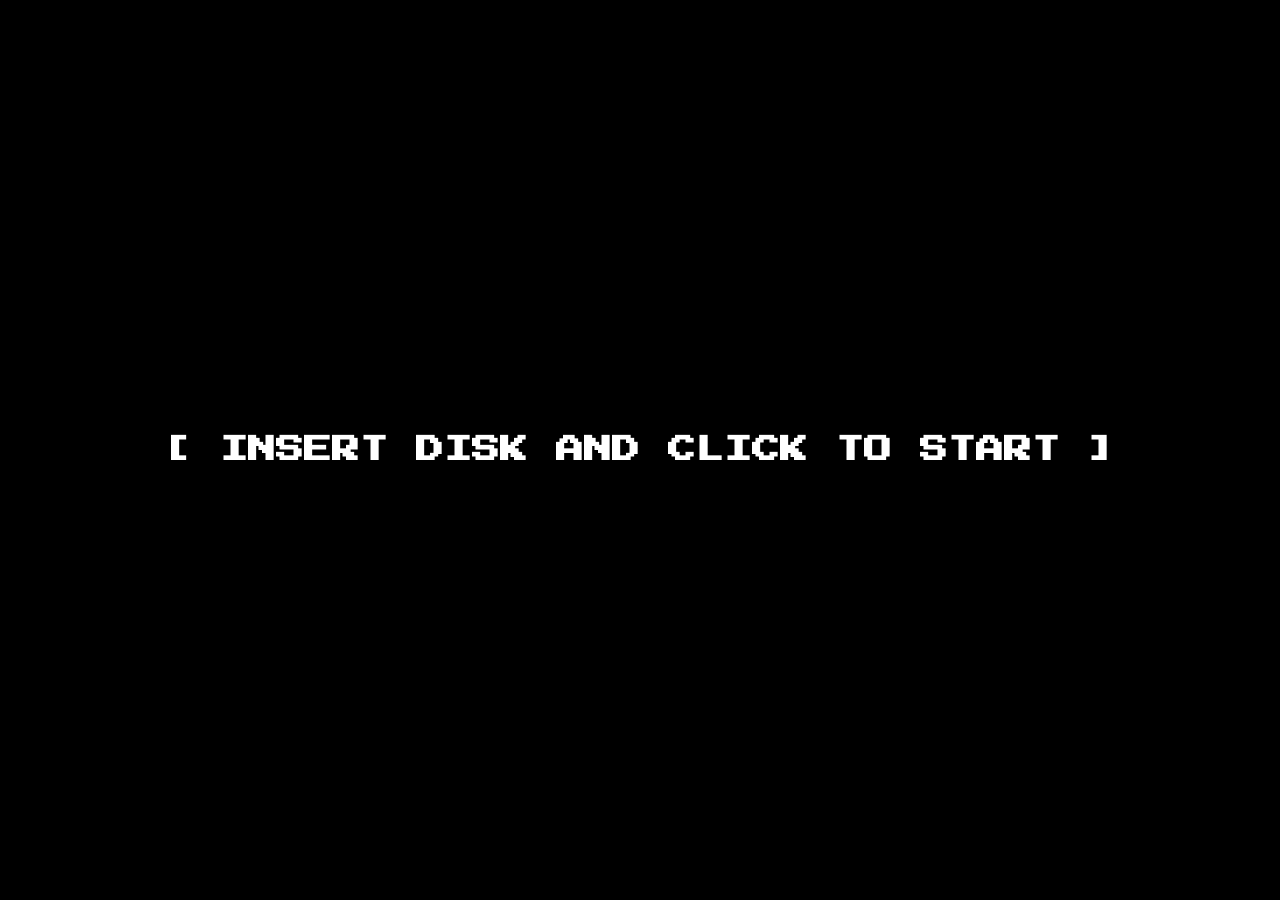
==== index.html @ bfd0d4be "release on github webpage" ====
<!DOCTYPE html>
<html lang="de">
<head>
    <meta charset="UTF-8">
    <meta name="viewport" content="width=device-width, initial-scale=1.0">
    <title>Retro Scene Music-Disk</title>
    <link rel="stylesheet" href="style.css">
    <!-- Retro Fonts laden -->
    <link href="https://fonts.googleapis.com/css2?family=Press+Start+2P&family=VT323&display=swap" rel="stylesheet">
</head>
<body class="theme-c64"> <!-- Start-Theme ist C64 -->

    <!-- Boot Screen: Notwendig für Web Audio API Start -->
    <div id="boot-screen">
        <h1 class="blink">[ INSERT DISK AND CLICK TO START ]</h1>
    </div>

    <!-- Haupt-Demo-Interface (anfangs versteckt) -->
    <div id="demo-container" class="hidden">
        
        <!-- ZONE 1: Das Spektakel (40% Höhe) -->
        <div id="visual-zone">
            <canvas id="demo-canvas"></canvas>
            <div class="scanlines"></div> <!-- CRT Monitor Effekt -->
        </div>

        <!-- ZONE 2 & 3: Player und Museum (50% Höhe) -->
        <div id="ui-zone">
            
            <!-- Linke Spalte: Player & Tracklist -->
            <div id="player-panel">
                <div class="system-tabs">
                    <button class="tab-btn active" onclick="setTheme('theme-c64')">C64</button>
                    <button class="tab-btn" onclick="setTheme('theme-amiga')">AMIGA</button>
                    <button class="tab-btn" onclick="setTheme('theme-atari')">ATARI ST</button>
                </div>
                
                <ul id="tracklist">

                    <!-- Die anderen Tracks werden später dynamisch per JS geladen -->
                </ul>
                
                <div class="controls">
                    <button id="btn-prev">⏮</button>
                    <button id="btn-play">▶ / ⏸</button>
                    <button id="btn-next">⏭</button>
                </div>
                <!-- NEU: Lautstärkeregler -->
                <div class="volume-control">
                    <label>VOL</label>
                    <input type="range" id="volume-slider" min="0" max="1" step="0.01" value="0.5">
                </div>
            </div>

            <!-- Rechte Spalte: Museum / Info -->
            <div id="museum-panel">
                <div class="museum-header">
                    <h2>>>> INFO: MOS Technology SID 6581</h2>
                </div>
                <div class="museum-content" id="info-text">
                    <p>Der Sound Interface Device (SID) wurde von Bob Yannes entwickelt. Er ist kein simpler "Piepser", sondern ein vollwertiger, subtraktiver Synthesizer auf einem Chip.</p>
                    <p><strong>Aktueller Composer: Rob Hubbard</strong><br>
                    Der Brite Rob Hubbard gilt als der Vater der C64-Musik. Er meisterte die Pulsweitenmodulation (PWM) und kreierte "wabernde", extrem fette Basslines.</p>
                    <p class="blinking-cursor">_</p>
                </div>
            </div>

        </div>

        <!-- ZONE 4: Der Sinus-Scroller (10% Höhe) -->
        <div id="scroller-zone">
            <canvas id="scroller-canvas"></canvas>
        </div>

    </div>

    <script src="app.js"></script>
</body>
</html>
---- style.css ----
/* Globale Variablen für dynamisches Theming */
:root {
    /* Standard: C64 Theme */
    --bg-color: #352879;      /* C64 Dunkelblau */
    --fg-color: #6c5eb5;      /* C64 Hellblau */
    --text-color: #6c5eb5;
    --highlight-color: #ffffff;
    --font-main: 'Press Start 2P', monospace;
    --font-size-base: 10px;
}

body.theme-amiga {
    --bg-color: #000000;      /* Workbench Rand */
    --fg-color: #0055aa;      /* Amiga Blau */
    --text-color: #ffffff;
    --highlight-color: #ff8800; /* Amiga Orange */
    --font-main: 'VT323', monospace;
    --font-size-base: 18px;
}

body.theme-atari {
    --bg-color: #000000;      /* Atari ST Monochrom */
    --fg-color: #222222;
    --text-color: #55ff55;    /* Atari Grün */
    --highlight-color: #ffffff;
    --font-main: 'VT323', monospace;
    --font-size-base: 20px;
}

/* Reset & Basis-Setup */
* {
    box-sizing: border-box;
    margin: 0;
    padding: 0;
}

body, html {
    width: 100%;
    height: 100%;
    background-color: var(--bg-color);
    color: var(--text-color);
    font-family: var(--font-main);
    overflow: hidden; /* Keine Scrollbalken erlaubt in einer Demo! */
    transition: background-color 0.5s, color 0.5s;
}

/* --- BOOT SCREEN --- */
#boot-screen {
    display: flex;
    justify-content: center;
    align-items: center;
    height: 100vh;
    background-color: #000;
    color: #fff;
    cursor: pointer;
    font-size: 14px;
}

.blink {
    animation: blinker 1s linear infinite;
}
@keyframes blinker {
    50% { opacity: 0; }
}

.hidden {
    display: none !important;
}

/* --- HAUPT LAYOUT --- */
#demo-container {
    display: flex;
    flex-direction: column;
    height: 100vh;
}

/* 1. VISUAL ZONE (Canvas) */
#visual-zone {
    height: 40vh;
    position: relative;
    background-color: #000;
    border-bottom: 4px solid var(--text-color);
}
#demo-canvas {
    width: 100%;
    height: 100%;
    display: block;
}

/* Scanlines für Retro CRT Feeling */
.scanlines {
    position: absolute;
    top: 0; left: 0; right: 0; bottom: 0;
    background: linear-gradient(rgba(18, 16, 16, 0) 50%, rgba(0, 0, 0, 0.25) 50%), linear-gradient(90deg, rgba(255, 0, 0, 0.06), rgba(0, 255, 0, 0.02), rgba(0, 0, 255, 0.06));
    background-size: 100% 4px, 3px 100%;
    pointer-events: none;
}

/* 2. UI ZONE (Player + Museum) */
#ui-zone {
    height: 50vh;
    display: flex;
    background-color: var(--bg-color);
    padding: 20px;
    gap: 20px;
}

/* Linke Spalte: Player */
#player-panel {
    flex: 0 0 35%;
    display: flex;
    color: var(--bg-color); /* Schrift dunkelblau auf hellblauem Grund */
    flex-direction: column;
    border: 2px solid var(--text-color);
    background-color: var(--fg-color);
    padding: 10px;
}

.system-tabs {
    display: flex;
    justify-content: space-between;
    margin-bottom: 15px;
}

.tab-btn {
    background: var(--bg-color);
    color: var(--text-color);
    border: 2px solid var(--text-color);
    padding: 5px 10px;
    font-family: var(--font-main);
    font-size: var(--font-size-base);
    cursor: pointer;
}

.tab-btn.active, .tab-btn:hover {
    background: var(--text-color);
    color: var(--bg-color);
}

#tracklist {
    list-style: none;
    flex-grow: 1;
    overflow-y: auto;
    font-size: var(--font-size-base);
    line-height: 1.8;
}

#tracklist li {
    cursor: pointer;
    padding: 2px 5px;
    color: var(--bg-color); 
}

#tracklist li:hover {
    background: var(--bg-color); /* Bei Hover: Hintergrund dunkel... */
    color: var(--fg-color);      /* ...und Schrift hell */
}

.active-track {
    background: var(--highlight-color);
    color: var(--bg-color) !important;
    animation: blinker 2s infinite;
}

.controls {
    display: flex;
    justify-content: center;
    gap: 15px;
    margin-top: 10px;
}

.controls button {
    background: none;
    border: 2px solid var(--text-color);
    font-size: 20px;
    cursor: pointer;
    padding: 5px 10px;
    color: var(--bg-color);
    border-color: var(--bg-color);
}

/* --- VOLUME SLIDER --- */
.volume-control {
    display: flex;
    align-items: center;
    gap: 10px;
    margin-top: 15px;
    color: var(--bg-color);
    font-size: calc(var(--font-size-base) * 0.8);
}

.volume-control input[type="range"] {
    flex-grow: 1;
    -webkit-appearance: none;
    background: var(--bg-color);
    height: 4px;
    outline: none;
}

.volume-control input[type="range"]::-webkit-slider-thumb {
    -webkit-appearance: none;
    width: 15px;
    height: 15px;
    background: var(--bg-color);
    border: 2px solid var(--text-color);
    cursor: pointer;
}

/* Rechte Spalte: Museum */
#museum-panel {
    flex: 1;
    border: 2px solid var(--text-color);
    background-color: var(--bg-color);
    padding: 15px;
    display: flex;
    flex-direction: column;
}

.museum-header h2 {
    font-size: calc(var(--font-size-base) * 1.2);
    margin-bottom: 15px;
    border-bottom: 2px dashed var(--text-color);
    padding-bottom: 5px;
    color: var(--highlight-color);
}

.museum-content {
    font-size: var(--font-size-base);
    line-height: 1.5;
    overflow-y: auto;
}

.museum-content p {
    margin-bottom: 15px;
}

.blinking-cursor {
    display: inline-block;
    width: 10px;
    background-color: var(--text-color);
    animation: blinker 1s step-end infinite;
}

/* 3. SCROLLER ZONE */
#scroller-zone {
    height: 10vh;
    background-color: #000;
    border-top: 4px solid var(--text-color);
}
#scroller-canvas {
    width: 100%;
    height: 100%;
    display: block;
}
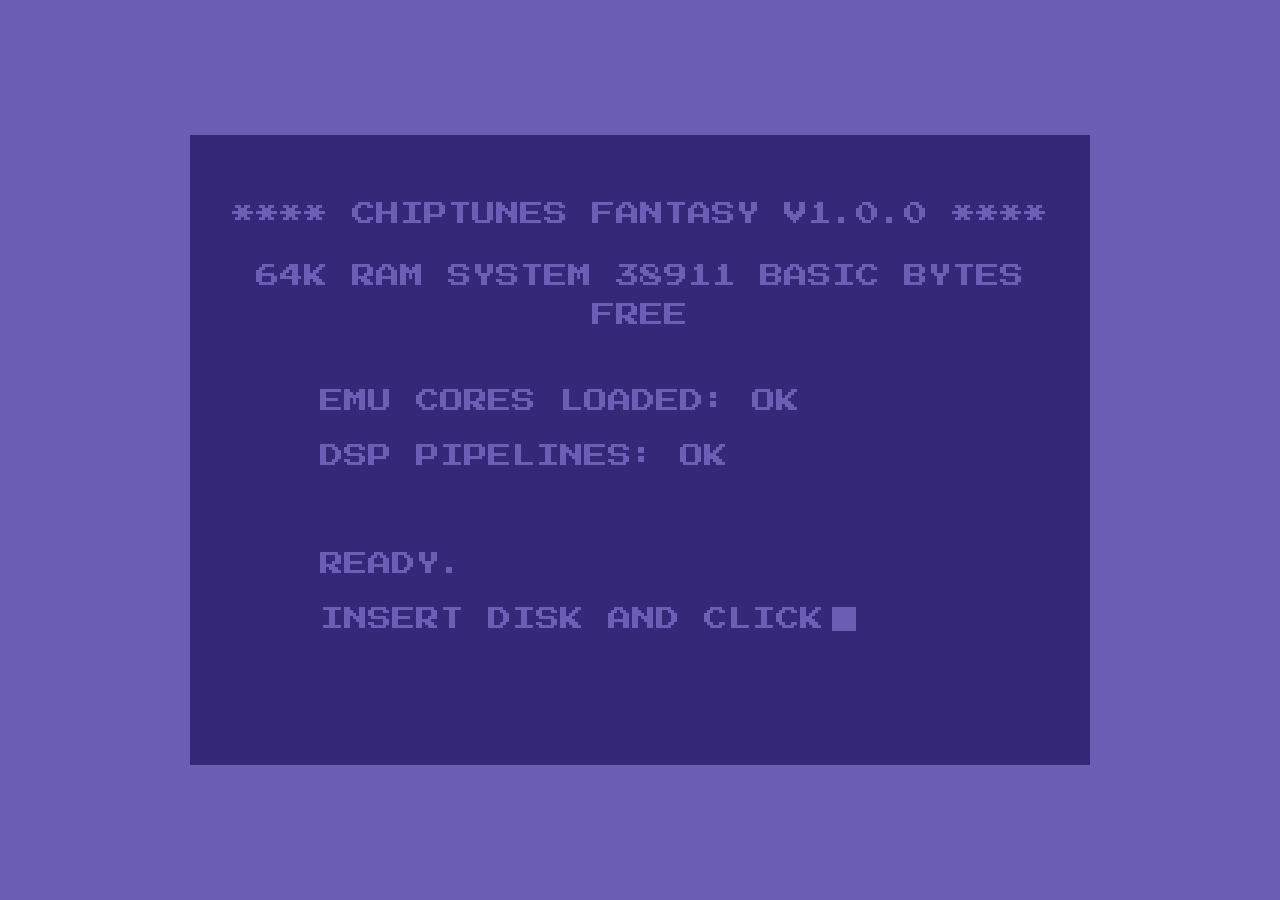
==== commit 5d66e7c3: "release(v1.0.0)" ====
--- a/index.html
+++ b/index.html
@@ -3,54 +3,135 @@
 <head>
     <meta charset="UTF-8">
     <meta name="viewport" content="width=device-width, initial-scale=1.0">
-    <title>Retro Scene Music-Disk</title>
-    <link rel="stylesheet" href="style.css">
+    <title>Chiptunes Fantasy</title>
+    <link rel="stylesheet" href="css/style.css">
+    
+    <!-- Inline-Daten-Icon, das dem Browser sagt: "Suche nicht nach einer favicon.ico!" -->
+    <link rel="icon" href="data:image/svg+xml;utf8,<svg xmlns='http://www.w3.org/2000/svg' viewBox='0 0 100 100'><text y='0.9em' font-size='90'>🎵</text></svg>">
+    
+    <!-- PWA & iOS Standalone Support -->
+    <link rel="manifest" href="manifest.json">
+    <meta name="apple-mobile-web-app-capable" content="yes">
+    <meta name="apple-mobile-web-app-status-bar-style" content="black-translucent">
+    <meta name="apple-mobile-web-app-title" content="Chiptunes">
+    
+    <!-- Hochauflösendes, inline-codiertes Vektor-Homescreen-Icon für Apple-Geräte -->
+    <link rel="apple-touch-icon" href="data:image/svg+xml;utf8,<svg xmlns='http://www.w3.org/2000/svg' width='180' height='180' viewBox='0 0 180 180'><rect width='180' height='180' fill='%23352879'/><text x='50%25' y='55%25' dominant-baseline='middle' text-anchor='middle' fill='%23ffffff' font-family='monospace' font-size='80' font-weight='bold'>[⛶]</text></svg>">
+
     <!-- Retro Fonts laden -->
     <link href="https://fonts.googleapis.com/css2?family=Press+Start+2P&family=VT323&display=swap" rel="stylesheet">
 </head>
-<body class="theme-c64"> <!-- Start-Theme ist C64 -->
+<body class="theme-c64"> 
 
-    <!-- Boot Screen: Notwendig für Web Audio API Start -->
     <div id="boot-screen">
-        <h1 class="blink">[ INSERT DISK AND CLICK TO START ]</h1>
+        <div class="boot-box">
+            <p class="boot-header">**** CHIPTUNES FANTASY V1.0.0 ****</p>
+            <p class="boot-subheader">64K RAM SYSTEM  38911 BASIC BYTES FREE</p>
+            <div class="boot-logs">
+                <p>EMU CORES LOADED: OK</p>
+                <p>DSP PIPELINES: OK</p>
+                <br>
+                <p>READY.</p>
+                <p>INSERT DISK AND CLICK<span class="boot-cursor"></span></p>
+            </div>
+        </div>
     </div>
 
-    <!-- Haupt-Demo-Interface (anfangs versteckt) -->
     <div id="demo-container" class="hidden">
-        
+
         <!-- ZONE 1: Das Spektakel (40% Höhe) -->
         <div id="visual-zone">
+
             <canvas id="demo-canvas"></canvas>
+                        
+            <!-- Das animierte Chiptunes Fantasy Logo -->
+            <div id="brand-logo">
+                <div class="brand-main">CHIPTUNES</div>
+                <div class="brand-sub">FANTASY</div>
+            </div>
+
+            <!-- Das nerdige Hardware-HUD -->
+            <div id="chip-hud" class="collapsed">
+                <div class="hud-header">
+                    <span id="hud-title">DSP REGISTERS</span>
+                    <div>
+                        <button id="btn-hud-info" class="hidden" title="Toggle Cheat Sheet">[?]</button>
+                        <button id="btn-hud-toggle" title="Toggle HUD">[+]</button>
+                    </div>
+                </div>
+                
+                <div id="hud-body" class="hidden">
+                    <div id="hud-matrix"></div>
+                    <div id="hud-legend" class="hidden"></div>
+                </div>
+            </div>
+
+            <!-- PURE AUDIO OVERLAY -->
+            <div id="eco-overlay" class="hidden">
+                <div class="eco-box">
+                    <h2 class="blink">[ PURE AUDIO MODE ]</h2>
+                    <p>Visual processing suspended to conserve power.</p>
+                    <p>DSP Cores running at maximum priority.</p>
+                    <!-- BUGFIX: Tag am Ende korrekt auf </p> geändert -->
+                    <p style="color: var(--text-color); margin-top: 15px; font-weight: bold;">>>> SCREEN SLEEP DISABLED <<<</p>
+                    <button id="btn-eco-off">WAKE UP</button>
+                </div>
+            </div>
+            <!-- NEU: Der Fullscreen-Button Overlay -->
+            <button id="btn-fullscreen" title="Toggle Fullscreen">[ ⛶ ]</button>
+            
             <div class="scanlines"></div> <!-- CRT Monitor Effekt -->
         </div>
+        
+        <!-- DIE STICKY PLAYBACK BAR -->
+        <div id="playback-bar">
+        <div class="controls">
+                <!-- Klassische Tracker ASCII-Buttons -->
+                <button id="btn-prev">|&lt;</button>
+                <button id="btn-play">&gt; / ||</button>
+                <button id="btn-next">&gt;|</button>
+                <button id="btn-eco" title="Pure Audio Mode">ECO</button>
+            </div>
+            
+            <div class="timeline-control">
+                <!-- NEU: Das retro-designte Subsong-Display -->
+                <span id="subsong-display" class="hidden"></span>
+                <span id="time-current">00:00</span>
+                <input type="range" id="progress-slider" min="0" max="100" value="0" disabled>
+                <span id="time-total">00:00</span>
+            </div>
 
-        <!-- ZONE 2 & 3: Player und Museum (50% Höhe) -->
+            <div class="volume-control">
+                <label>VOL</label>
+                <input type="range" id="volume-slider" min="0" max="1" step="0.01" value="0.5">
+            </div>
+        </div>
+
+        <!-- ZONE 2 & 3: Player und Museum -->
         <div id="ui-zone">
             
             <!-- Linke Spalte: Player & Tracklist -->
             <div id="player-panel">
                 <div class="system-tabs">
-                    <button class="tab-btn active" onclick="setTheme('theme-c64')">C64</button>
-                    <button class="tab-btn" onclick="setTheme('theme-amiga')">AMIGA</button>
-                    <button class="tab-btn" onclick="setTheme('theme-atari')">ATARI ST</button>
+                    <button class="tab-btn active" data-theme="theme-c64">C64</button>
+                    <button class="tab-btn" data-theme="theme-amiga">AMIGA</button>
+                    <button class="tab-btn" data-theme="theme-atari">ATARI ST</button>
                 </div>
                 
-                <ul id="tracklist">
-
-                    <!-- Die anderen Tracks werden später dynamisch per JS geladen -->
-                </ul>
+                <div class="core-control">
+                    <label>CORE:</label>
+                    <select id="core-selector"></select>
+                </div>
                 
-                <div class="controls">
-                    <button id="btn-prev">⏮</button>
-                    <button id="btn-play">▶ / ⏸</button>
-                    <button id="btn-next">⏭</button>
+                <!-- Auf 55°C Standard-Betriebstemperatur initialisiert -->
+                <div class="core-control hidden" id="temp-control-container" style="margin-top: -15px; margin-bottom: 25px; font-size: calc(var(--font-size-base) * 0.8);">
+                    <label>TEMP:</label>
+                    <input type="range" id="temp-slider" min="15" max="75" value="55" style="flex-grow: 1; height: 8px; outline: none; cursor: pointer;">
+                    <span id="temp-display" style="width: 45px; text-align: right;">55°C</span>
                 </div>
-                <!-- NEU: Lautstärkeregler -->
-                <div class="volume-control">
-                    <label>VOL</label>
-                    <input type="range" id="volume-slider" min="0" max="1" step="0.01" value="0.5">
-                </div>
-            </div>
+                
+                <ul id="tracklist"></ul>
+            </div> <!-- Ende player-panel -->
 
             <!-- Rechte Spalte: Museum / Info -->
             <div id="museum-panel">
@@ -58,22 +139,20 @@
                     <h2>>>> INFO: MOS Technology SID 6581</h2>
                 </div>
                 <div class="museum-content" id="info-text">
-                    <p>Der Sound Interface Device (SID) wurde von Bob Yannes entwickelt. Er ist kein simpler "Piepser", sondern ein vollwertiger, subtraktiver Synthesizer auf einem Chip.</p>
-                    <p><strong>Aktueller Composer: Rob Hubbard</strong><br>
-                    Der Brite Rob Hubbard gilt als der Vater der C64-Musik. Er meisterte die Pulsweitenmodulation (PWM) und kreierte "wabernde", extrem fette Basslines.</p>
                     <p class="blinking-cursor">_</p>
                 </div>
-            </div>
+            </div> <!-- Ende museum-panel -->
 
-        </div>
+        </div> <!-- Ende ui-zone -->
 
-        <!-- ZONE 4: Der Sinus-Scroller (10% Höhe) -->
+        <!-- ZONE 4: Scroller -->
         <div id="scroller-zone">
             <canvas id="scroller-canvas"></canvas>
         </div>
 
-    </div>
+    </div> <!-- Ende demo-container -->
 
-    <script src="app.js"></script>
+    <!-- WICHTIG: Das Skript MUSS ans Ende des Bodys! -->
+    <script type="module" src="js/app.js"></script>
 </body>
 </html>
--- a/css/style.css
+++ b/css/style.css
@@ -0,0 +1,1055 @@
+/* =========================================
+   1. GLOBALE VARIABLEN & THEMES
+   ========================================= */
+/* Globale Variablen für dynamisches Theming */
+:root {
+    --bg-color: #352879;      
+    --fg-color: #6c5eb5;      
+    --text-color: #6c5eb5;
+    --panel-text: #352879;    
+    --highlight-color: #ffffff;
+    
+    --font-main: 'Press Start 2P', monospace;
+    --font-size-base: 10px;
+}
+
+body.theme-amiga {
+    --bg-color: #000000;      
+    --fg-color: #002244;      
+    --text-color: #ffffff;
+    --panel-text: #ff8800;    
+    --highlight-color: #ffffff; 
+    
+    --font-main: 'VT323', monospace;
+    --font-size-base: 18px;
+}
+
+body.theme-atari {
+    --bg-color: #000000;      
+    --fg-color: #111111;      
+    --text-color: #55ff55;    
+    --panel-text: #55ff55;    
+    --highlight-color: #ffffff;
+    
+    --font-main: 'VT323', monospace;
+    --font-size-base: 20px;
+}
+
+/* =========================================
+   2. RESET & BASIS
+   ========================================= */
+* {
+    box-sizing: border-box;
+    margin: 0;
+    padding: 0;
+}
+
+body, html {
+    width: 100%;
+    height: 100%;
+    height: 100dvh; /* Verhindert Safari-Überlauf */
+    background-color: var(--bg-color);
+    color: var(--text-color);
+    font-family: var(--font-main);
+    overflow: hidden; 
+    transition: background-color 0.5s, color 0.5s;
+}
+
+.hidden {
+    display: none !important;
+}
+
+.blink {
+    animation: blinker 1s linear infinite;
+}
+@keyframes blinker {
+    50% { opacity: 0; }
+}
+
+/* =========================================
+   3. BOOT SCREEN (C64 Startup Simulation)
+   ========================================= */
+/* =========================================
+   3. BOOT SCREEN (True C64 Resolution & Border)
+   ========================================= */
+#boot-screen {
+    display: flex;
+    justify-content: center;
+    align-items: center;
+    height: 100vh;
+    background-color: #6c5eb5; /* Der echte C64 TV-Rahmen (Light Blue) */
+    cursor: pointer;
+}
+
+.boot-box {
+    width: 100%;
+    max-width: 900px;
+    height: 100%;
+    max-height: 70vh;
+    background-color: #352879; /* Das Textfenster (Dark Blue) */
+    padding: 8vh 4vw;
+    color: #6c5eb5;
+    font-family: 'Press Start 2P', monospace;
+    text-transform: uppercase;
+    
+    /* Die Magie für die blockige Original-Auflösung:
+       Verhindert Sub-Pixel-Antialiasing und erzwingt harte Kanten */
+    -webkit-font-smoothing: none;
+    font-smooth: never;
+    image-rendering: pixelated;
+    
+    /* Basisgröße muss ein Vielfaches von 8 sein für perfekte Pixel */
+    font-size: 16px; 
+}
+
+.boot-header {
+    text-align: center;
+    margin-bottom: 24px;
+    line-height: 1.6;
+}
+
+.boot-subheader {
+    text-align: center;
+    margin-bottom: 48px;
+    line-height: 1.6;
+}
+
+.boot-logs {
+    text-align: left;
+    margin: 0 auto;
+    width: 100%;
+    max-width: 640px; /* Simuliert die originalen 40-Zeichen Breite */
+    line-height: 1.6;
+}
+
+.boot-logs p {
+    margin: 16px 0;
+}
+
+/* Originaler, dicker Hardware-Cursor */
+.boot-cursor {
+    display: inline-block;
+    width: 16px;
+    height: 16px;
+    background-color: #6c5eb5;
+    animation: c64-blink 1s steps(2, start) infinite;
+    vertical-align: text-bottom;
+    margin-left: 8px;
+}
+
+@keyframes c64-blink {
+    0%, 100% { opacity: 1; }
+    50% { opacity: 0; }
+}
+
+/* Auf Desktop-Monitoren die dicken 24px CRT-Pixel simulieren */
+@media (min-width: 800px) {
+    .boot-box {
+        font-size: 24px;
+        padding: 60px 40px;
+    }
+    .boot-cursor {
+        width: 24px;
+        height: 24px;
+    }
+}
+
+/* =========================================
+   4. HAUPT-LAYOUT (ZONEN)
+   ========================================= */
+#demo-container {
+    display: flex;
+    flex-direction: column;
+    height: 100vh;
+    height: 100dvh; /* Zieht die gesamte App exakt in das sichtbare Browserfenster */
+}
+
+#visual-zone {
+    height: 35vh;
+    position: relative;
+    background-color: #000;
+}
+#demo-canvas {
+    width: 100%;
+    height: 100%;
+    display: block;
+}
+
+.scanlines {
+    position: absolute;
+    top: 0; left: 0; right: 0; bottom: 0;
+    background: linear-gradient(rgba(18, 16, 16, 0) 50%, rgba(0, 0, 0, 0.25) 50%), linear-gradient(90deg, rgba(255, 0, 0, 0.06), rgba(0, 255, 0, 0.02), rgba(0, 0, 255, 0.06));
+    background-size: 100% 4px, 3px 100%;
+    pointer-events: none;
+}
+
+#ui-zone {
+    height: 47vh;
+    display: flex;
+    background-color: var(--bg-color);
+    padding: 20px;
+    gap: 20px;
+}
+
+#scroller-zone {
+    height: 10vh;
+    background-color: #000;
+}
+#scroller-canvas {
+    width: 100%;
+    height: 100%;
+    display: block;
+}
+
+/* =========================================
+   5. PLAYER PANEL (LINKS)
+   ========================================= */
+#player-panel {
+    flex: 0 0 35%;
+    display: flex;
+    flex-direction: column;
+    background-color: var(--fg-color);
+    color: var(--panel-text); 
+    /* Rahmen entfernt! Nur noch ein satter Farbblock */
+    padding: 15px; 
+}
+
+/* =========================================
+   SKEUOMORPHIC RETRO SYSTEM TABS
+========================================= */
+.system-tabs {
+    display: flex;
+    justify-content: space-between;
+    margin-bottom: 20px;
+    gap: 8px; /* Etwas mehr Luft zwischen den Tasten */
+}
+
+.tab-btn {
+    flex: 1;
+    position: relative;
+    border: none;
+    padding: 10px 0;
+    font-family: inherit;
+    font-size: var(--font-size-base);
+    cursor: pointer;
+    transition: all 0.15s cubic-bezier(0.25, 0.8, 0.25, 1);
+    outline: none;
+    text-transform: uppercase;
+    
+    /* BUGFIX: Verhindert, dass die ASCII-Klammern in eine neue Zeile rutschen! */
+    white-space: nowrap;
+    overflow: hidden;
+    text-overflow: ellipsis; /* Schneidet sanft ab, falls der Platz (z. B. auf Mobile) wirklich zu eng wird */
+}
+
+/* Die magischen Tracker ASCII-Klammer-Generatoren */
+.tab-btn::before {
+    content: "[ ";
+    opacity: 0.15;
+    transition: all 0.15s ease;
+}
+.tab-btn::after {
+    content: " ]";
+    opacity: 0.15;
+    transition: all 0.15s ease;
+}
+
+.tab-btn:hover::before, .tab-btn:hover::after,
+.tab-btn.active::before, .tab-btn.active::after {
+    opacity: 1;
+    color: var(--highlight-color);
+}
+
+/* --- THEME 1: COMMODORE 64 ACCENTS --- */
+body.theme-c64 .tab-btn {
+    background: #201a60; /* Dunkles C64-Blau */
+    color: #6c5eb5;
+    border-bottom: 3px solid #141040;
+}
+/* Spezifische Breiten-Sicherung für den C64 Play-Button gegen Textumbruch */
+body.theme-c64 #btn-play {
+    flex: 1.8 !important;
+}
+body.theme-c64 .tab-btn:hover {
+    color: var(--highlight-color);
+    border-bottom-color: #6c5eb5;
+}
+body.theme-c64 .tab-btn.active {
+    background: #352879; /* C64 Panel-Blau */
+    color: var(--highlight-color);
+    border-bottom: 4px solid var(--highlight-color); /* Hellblauer/Weißer Akzent */
+    box-shadow: inset 0 3px 6px rgba(0,0,0,0.6);
+    transform: translateY(1px);
+}
+
+/* --- THEME 2: AMIGA REGENBOGEN ACCENTS --- */
+body.theme-amiga .tab-btn {
+    background: #0a0a0a;
+    color: #555555;
+    border-top: 3px solid #1a1a1a;
+    font-family: 'VT323', monospace;
+    font-size: 18px;
+}
+body.theme-amiga .tab-btn:hover {
+    color: #ff8800;
+    border-top-color: #ff8800;
+}
+body.theme-amiga .tab-btn.active {
+    background: #112244;
+    color: var(--highlight-color);
+    transform: translateY(1px);
+    box-shadow: inset 0 3px 6px rgba(0,0,0,0.8);
+    
+    /* Der weltberühmte Amiga-Boing-Regenbogen als glühende Oberkante! */
+    border-top: 4px solid transparent;
+    border-image: linear-gradient(90deg, #ff0000, #ff8800, #ffff00, #00ff00, #0000ff, #aa00ff) 1;
+}
+
+/* --- THEME 3: ATARI GREEN GLOW ACCENTS --- */
+body.theme-atari .tab-btn {
+    background: #080808;
+    color: #008800;
+    border: 1px solid #111111;
+    font-family: 'VT323', monospace;
+    font-size: 20px;
+}
+body.theme-atari .tab-btn:hover {
+    color: #55ff55;
+    border-color: #00aa00;
+    box-shadow: 0 0 6px rgba(0, 255, 0, 0.2);
+}
+body.theme-atari .tab-btn.active {
+    background: #111111;
+    color: #55ff55;
+    border-color: #55ff55;
+    transform: translateY(1px);
+    
+    /* Radioaktiver Phosphor-Grün-Glow */
+    box-shadow: inset 0 0 8px rgba(85, 255, 85, 0.4), 0 0 10px rgba(85, 255, 85, 0.6);
+}
+/* --- EMU CORE SELECTOR CONTAINER --- */
+.core-control {
+    display: flex;
+    align-items: center;
+    gap: 10px;
+    margin-bottom: 25px; /* HIER IST DER EXTRA-ABSTAND ZUR TRACKLISTE! */
+    font-size: calc(var(--font-size-base) * 0.8);
+    color: var(--panel-text);
+}
+.core-control select {
+    flex-grow: 1;
+    background-color: var(--bg-color); /* Dunkler Hintergrund */
+    color: var(--highlight-color);     /* KLARES WEISS für maximalen Kontrast! */
+    border: 2px solid var(--panel-text); /* Fetter Rand wie bei den Buttons */
+    padding: 6px;
+    font-family: inherit;
+    font-size: inherit;
+    outline: none;
+    cursor: pointer;
+    transition: all 0.1s;
+}
+
+.core-control select:hover, .core-control select:focus {
+    border-color: var(--highlight-color);
+}
+
+/* Die aufgeklappte Liste ebenfalls lesbar machen */
+.core-control select option {
+    background-color: var(--bg-color);
+    color: var(--highlight-color); 
+    padding: 5px;
+}
+
+/* Playlist */
+#tracklist {
+    list-style: none;
+    flex-grow: 1;
+    overflow-y: auto;
+    font-size: var(--font-size-base);
+    line-height: 1.8;
+}
+#tracklist li {
+    color: var(--panel-text); 
+    padding: 4px 8px; /* Etwas mehr Luft zum Atmen */
+    cursor: pointer;
+    transition: background 0.2s, color 0.2s;
+    border-left: 4px solid transparent; /* Platzhalter für den Tracker-Balken */
+}
+
+#tracklist li:hover {
+    background: rgba(255, 255, 255, 0.1); 
+    color: var(--highlight-color);      
+}
+
+/* Der neue, edle Selektions-Effekt (Tracker Style) */
+.active-track {
+    background: rgba(0, 0, 0, 0.15); /* Subtiler dunkler Balken */
+    border-left: 4px solid var(--highlight-color) !important; /* Retro Akzent-Linie links */
+    font-weight: normal; /* Keine fetten, unleserlichen Pixel mehr */
+    animation: pulse-text 1.2s infinite alternate ease-in-out;
+}
+
+/* Die Schrift pulsiert nun zwischen Weiß (Glow) und der Themenfarbe */
+@keyframes pulse-text {
+    0% { 
+        color: var(--highlight-color); 
+        text-shadow: 0 0 5px var(--highlight-color); 
+    }
+    100% { 
+        color: var(--panel-text); 
+        text-shadow: none; 
+    }
+}
+
+/* --- PLAYBACK BAR (Die neue Steuerzentrale) --- */
+#playback-bar {
+    display: flex;
+    justify-content: space-between;
+    align-items: center;
+    background-color: var(--fg-color);
+    padding: 10px 20px;
+    gap: 20px;
+    border-bottom: 2px solid var(--bg-color); 
+}
+
+/* FIX 1: Flex-Verteilung für Desktop (Buttons bekommen genug Platz!) */
+.controls { 
+    display: flex; 
+    gap: 5px; 
+    flex: 0 0 300px; /* Feste Breite für die 4 Buttons auf dem Desktop */
+    margin-top: 0; 
+}
+/* Fette Tracker-Slider (Volume & Timeline) */
+.timeline-control, .volume-control {
+    display: flex;
+    align-items: center;
+    gap: 10px;
+    flex: 1; /* Nimmt den restlichen Platz ein */
+    margin-top: 0; /* Von 15px auf 0 korrigiert für perfekte vertikale Zentrierung */
+    color: var(--panel-text); /* Perfekter Kontrast */
+    font-size: calc(var(--font-size-base) * 0.9);
+}
+
+.controls button {
+    flex: 1;
+    background: rgba(0, 0, 0, 0.15); 
+    color: var(--panel-text);
+    border: none; 
+    padding: 10px 0;
+    font-size: calc(var(--font-size-base) * 1.2);
+    cursor: pointer;
+    font-family: inherit;
+    transition: all 0.1s;
+}
+.controls button:hover {
+    background: var(--panel-text);
+    color: var(--fg-color);
+}
+.controls button:active {
+    transform: scale(0.95); 
+}
+
+
+/* Fette Tracker-Slider (Volume & Timeline) */
+.timeline-control, .volume-control {
+    display: flex;
+    align-items: center;
+    gap: 10px;
+    margin-top: 0;
+    color: var(--panel-text); /* Perfekter Kontrast */
+    font-size: calc(var(--font-size-base) * 0.9);
+    line-height: 1; /* Bereinigt theme-abhängige Schriftüberhänge */
+}
+
+.timeline-control input[type="range"], 
+.volume-control input[type="range"] {
+    flex-grow: 1;
+    -webkit-appearance: none;
+    background: rgba(0, 0, 0, 0.4); /* Dunkle, edle Schiene */
+    border: 1px solid var(--panel-text);
+    height: 12px;
+    outline: none;
+    cursor: pointer;
+}
+
+/* Der Schieberegler (Thumb) im fetten Block-Design */
+.timeline-control input[type="range"]::-webkit-slider-thumb,
+.volume-control input[type="range"]::-webkit-slider-thumb {
+    -webkit-appearance: none;
+    width: 14px;
+    height: 20px;
+    background: var(--panel-text);
+    border: none;
+    cursor: pointer;
+}
+.timeline-control input[type="range"]::-moz-range-thumb,
+.volume-control input[type="range"]::-moz-range-thumb {
+    width: 14px;
+    height: 20px;
+    background: var(--panel-text);
+    border: none;
+    cursor: pointer;
+    border-radius: 0;
+}
+
+/* =========================================
+   6. MUSEUM PANEL (RECHTS)
+   ========================================= */
+#museum-panel {
+    flex: 1;
+    /* Rahmen entfernt und Hintergrund transparent, verschmilzt mit der UI-Zone! */
+    background-color: transparent; 
+    padding: 15px;
+    display: flex;
+    flex-direction: column;
+}
+.museum-header h2 {
+    font-size: calc(var(--font-size-base) * 1.2);
+    margin-bottom: 15px;
+    color: var(--highlight-color);
+    /* Das gestrichelte Unterstreichen ist weg! */
+}
+.museum-content {
+    font-size: var(--font-size-base);
+    line-height: 1.5;
+    overflow-y: auto;
+}
+.museum-content p {
+    margin-bottom: 10px;
+}
+
+/* =========================================
+   BRANDING LOGO (CHIPTUNES FANTASY)
+========================================= */
+#brand-logo {
+    position: absolute;
+    top: 15px;
+    left: 20px;
+    z-index: 10;
+    pointer-events: none; /* Klicks gehen durch das Logo hindurch */
+    display: flex;
+    flex-direction: column;
+    
+    /* Die Schwebe-Animation: Organische Lissajous-Figur (Endlosschleife) */
+    animation: float-logo 4s ease-in-out infinite;
+}
+
+.brand-main {
+    font-family: 'Press Start 2P', monospace;
+    font-size: 28px; /* Einen Hauch massiver */
+    letter-spacing: 2px;
+    
+    /* Der 90er "Chrome Horizon" Effekt (Glänzende Metall-Reflektion) */
+    background: linear-gradient(
+        to bottom, 
+        #ffffff 0%, 
+        var(--text-color) 45%, 
+        var(--bg-color) 50%, 
+        #ffffff 53%, 
+        var(--text-color) 100%
+    );
+    background-size: 100% 200%; /* Vergrößert für die Cycling-Animation */
+    -webkit-background-clip: text;
+    color: transparent;
+    
+    /* Gestapelte Drop-Shadows erzeugen einen fetten, echten 3D-Extrusions-Block! */
+    filter: drop-shadow(1px 1px 0px var(--bg-color)) 
+            drop-shadow(2px 2px 0px var(--bg-color)) 
+            drop-shadow(3px 3px 0px #000000);
+            
+    margin-bottom: 2px;
+    
+    /* Color Cycling: Der Horizont wandert auf und ab */
+    animation: chrome-cycle 3s ease-in-out infinite alternate;
+}
+
+.brand-sub {
+    font-family: 'Press Start 2P', monospace;
+    font-size: 12px;
+    color: var(--highlight-color);
+    letter-spacing: 12px; /* Breiteres Kerning für den Untertitel */
+    text-align: right; 
+    padding-right: 2px;
+    /* Ein intensiver, theme-basierter Glow, der sich ins Canvas einbrennt */
+    text-shadow: 0 0 10px var(--text-color), 2px 2px 0px #000000;
+}
+
+/* Lissajous-Kurve: Kombination aus X/Y-Schwingung und leichter Rotation */
+@keyframes float-logo {
+    0%   { transform: translate(0px, 0px) rotate(-1deg); }
+    25%  { transform: translate(4px, 4px) rotate(0deg); }
+    50%  { transform: translate(8px, 0px) rotate(1deg); }
+    75%  { transform: translate(4px, -4px) rotate(0deg); }
+    100% { transform: translate(0px, 0px) rotate(-1deg); }
+}
+
+/* Copper-Bar Reflection Animation */
+@keyframes chrome-cycle {
+    0% { background-position: 0% 10%; }
+    100% { background-position: 0% 90%; }
+}
+
+/* Pausiert die Logo-Animation im Pure Audio Mode */
+body.eco-mode #brand-logo,
+body.eco-mode .brand-main {
+    animation-play-state: paused !important;
+}
+
+/* =========================================
+   7. CHIP HUD (DSP MATRIX & ANALYZER)
+   ========================================= */
+#chip-hud {
+    position: absolute;
+    top: 15px;
+    right: 15px;
+    width: 520px; /* Von 480px auf 520px verbreitert (Fix für Amiga-Labels) */
+    background: rgba(0, 0, 0, 0.75);
+    border-left: 4px solid var(--text-color);
+    box-shadow: 0 0 10px rgba(0,0,0,0.5);
+    padding: 15px; 
+    color: var(--highlight-color);
+    pointer-events: auto; 
+    z-index: 15; 
+}
+
+/* NEU: Der geschrumpfte Zustand! */
+#chip-hud.collapsed {
+    width: auto; /* Passt sich exakt an den Text an */
+    padding: 8px 12px; /* Etwas schmaler */
+}
+
+/* --- HIER IST DER GEFIXTE HEADER --- */
+.hud-header {
+    display: flex;
+    justify-content: space-between;
+    align-items: center;
+    border-bottom: 1px dashed var(--text-color);
+    padding-bottom: 5px;
+    margin-bottom: 15px;
+    font-size: calc(var(--font-size-base) * 0.9);
+    white-space: nowrap; /* VERHINDERT DEN ZEILENUMBRUCH! */
+    gap: 15px; /* Zwingt Platz zwischen Titel und Buttons */
+}
+
+/* Hält [?] und [+] stoisch in einer horizontalen Reihe */
+.hud-header div {
+    display: flex;
+    align-items: center;
+}
+/* ----------------------------------- */
+
+/* Die gestrichelte Trennlinie verstecken, wenn das Menü zu ist */
+#chip-hud.collapsed .hud-header {
+    border-bottom: none;
+    margin-bottom: 0;
+    padding-bottom: 0;
+}
+
+#btn-hud-info, #btn-hud-toggle {
+    background: none;
+    border: none;
+    color: var(--highlight-color);
+    cursor: pointer;
+    font-family: inherit;
+    font-size: inherit;
+    margin-left: 5px;
+}
+
+#btn-hud-info:hover, #btn-hud-toggle:hover { 
+    color: #ffffff; 
+}
+/* Die Hex-Matrix (Fallback für C64 / Amiga) */
+#hud-matrix {
+    display: grid;
+    grid-template-columns: repeat(8, 1fr);
+    gap: 4px;
+}
+.hud-cell {
+    background: rgba(255, 255, 255, 0.1);
+    text-align: center;
+    padding: 4px 2px;
+}
+.hud-cell-label {
+    font-size: calc(var(--font-size-base) * 0.6);
+    color: var(--text-color);
+    margin-bottom: 2px;
+}
+.hud-cell-val {
+    font-size: calc(var(--font-size-base) * 0.9);
+}
+
+/* --- NEU: ADVANCED DSP ANALYZER (Atari ST) --- */
+.atari-analyzer-grid {
+    display: grid;
+    grid-template-columns: 1fr 1fr; /* Zwei saubere 50/50 Spalten */
+    gap: 20px; /* Abstand zwischen den Spalten */
+}
+
+.hud-channel {
+    margin-bottom: 12px;
+    border-bottom: 1px dotted rgba(255,255,255,0.2);
+    padding-bottom: 8px;
+}
+.hud-channel:last-child { border-bottom: none; margin-bottom: 0; padding-bottom: 0; }
+
+.hud-channel h4 {
+    color: var(--highlight-color);
+    font-size: calc(var(--font-size-base) * 0.8);
+    margin-bottom: 8px;
+    /* BUGFIX: Glow extrem reduziert für perfekte Lesbarkeit! */
+    text-shadow: 0 0 2px var(--text-color); 
+    letter-spacing: 1px;
+}
+
+.hud-row {
+    display: flex;
+    align-items: center;
+    margin-bottom: 5px;
+    font-size: calc(var(--font-size-base) * 0.75);
+}
+/* Ersetze diese Klassen im Atari-Bereich der style.css: */
+.hud-row label {
+    flex-shrink: 0;
+    width: 60px; /* Etwas kompakter */
+    color: var(--text-color);
+    opacity: 0.8;
+}
+
+/* Der neue Container für unser Echtzeit-Liniendiagramm */
+.hud-sparkline {
+    flex-grow: 1;
+    height: 18px;
+    background: rgba(0,0,0,0.5);
+    margin-right: 8px;
+    border: 1px solid rgba(255,255,255,0.2);
+    display: block; /* Wichtig für Canvas */
+}
+
+/* Wir behalten den alten Balken für die Volume-Anzeige! */
+.hud-bar {
+    flex-grow: 1;
+    height: 6px;
+    background: rgba(255,255,255,0.15);
+    margin-right: 8px;
+    position: relative;
+    border: 1px solid rgba(0,0,0,0.5);
+}
+.hud-bar-fill {
+    height: 100%;
+    background: var(--text-color);
+    width: 0%; 
+    transition: width 0.05s linear; 
+}
+
+/* Breiteres Textfeld für "12500 Hz", verhindert Zeilenumbruch! */
+.hud-val {
+    flex-shrink: 0;
+    width: 75px; /* <--- HIER VON 55px AUF 75px ÄNDERN */
+    text-align: right;
+    font-family: 'Press Start 2P', monospace; 
+    font-size: 8px;
+    color: var(--highlight-color);
+}
+.hud-led {
+    flex-shrink: 0;
+    width: 10px;
+    height: 10px;
+    border-radius: 50%;
+    background: #222;
+    border: 1px solid var(--text-color);
+    margin-right: 4px;
+}
+.hud-led.on {
+    background: var(--text-color);
+    box-shadow: 0 0 6px var(--text-color);
+}
+.hud-text-sel {
+    color: var(--highlight-color);
+    font-weight: bold;
+}
+
+#hud-legend {
+    margin-top: 10px;
+    padding-top: 10px;
+    border-top: 1px solid var(--text-color);
+    font-size: calc(var(--font-size-base) * 0.7);
+    line-height: 1.4;
+    color: var(--text-color);
+}
+/* --- PURE AUDIO / ECO MODE OVERLAY --- */
+#eco-overlay {
+    position: absolute;
+    top: 0; left: 0; right: 0; bottom: 0;
+    background: rgba(0, 0, 0, 0.85); /* Sehr dunkel, spart Display-Strom (OLED) */
+    backdrop-filter: blur(5px);
+    z-index: 20; /* Liegt über ALLEM im Visual-Bereich (auch dem HUD) */
+    display: flex;
+    justify-content: center;
+    align-items: center;
+}
+
+.eco-box {
+    display: flex;             /* Als Flex-Container deklarieren */
+    flex-direction: column;    /* Vertikale Aufreihung erzwingen */
+    align-items: center;       /* Mittig ausrichten */
+    text-align: center;
+    border: 1px solid var(--text-color);
+    background: rgba(0, 0, 0, 0.5);
+    padding: 20px;
+    box-shadow: 0 0 15px rgba(0,0,0,0.8);
+    gap: 8px;                  /* Einheitlicher vertikaler Abstand */
+}
+
+.eco-box h2 {
+    color: var(--text-color);
+    margin-bottom: 15px;
+}
+
+.eco-box p {
+    color: var(--highlight-color);
+    font-size: calc(var(--font-size-base) * 0.8);
+    margin-bottom: 5px;
+    opacity: 0.8;
+}
+
+#btn-eco-off {
+    display: block;            /* BUGFIX: Erzwingt den Umbruch in eine eigene Zeile */
+    margin: 20px auto 0 auto;  /* Zentriert den Button horizontal und schafft Abstand nach oben */
+    background: transparent;
+    color: var(--highlight-color);
+    border: 2px solid var(--highlight-color);
+    padding: 10px 20px;
+    font-family: inherit;
+    font-size: var(--font-size-base);
+    cursor: pointer;
+    transition: all 0.2s;
+}
+
+#btn-eco-off:hover {
+    background: var(--highlight-color);
+    color: #000;
+}
+
+/* =========================================
+   FULLSCREEN BUTTON & OVERRIDES
+========================================= */
+#btn-fullscreen {
+    position: absolute;
+    bottom: 15px;
+    right: 15px;
+    z-index: 12; /* Liegt über dem Canvas, aber unter dem HUD */
+    background: rgba(0, 0, 0, 0.6);
+    border: 1px solid var(--text-color);
+    color: var(--highlight-color);
+    padding: 6px 12px;
+    font-family: var(--font-main);
+    font-size: 10px; /* Winziges, crisp-nerdiges Font-Scale */
+    cursor: pointer;
+    transition: all 0.1s;
+    outline: none;
+}
+
+#btn-fullscreen:hover {
+    background: var(--text-color);
+    color: #000;
+    border-color: var(--highlight-color);
+}
+
+/* Erzwingt, dass die Visualisierungs-Zone im Vollbildmodus den ganzen Screen füllt */
+#visual-zone:fullscreen {
+    width: 100% !important;
+    height: 100% !important;
+}
+#visual-zone:-webkit-full-screen {
+    width: 100% !important;
+    height: 100% !important;
+}
+/* Pseudo-Fullscreen Fallback für iOS / iPhone */
+#visual-zone.pseudo-fullscreen {
+    position: fixed !important;
+    inset: 0 !important; /* Setzt Top, Right, Bottom, Left auf 0 */
+    width: 100% !important;
+    height: 100% !important;
+    max-width: none !important;
+    max-height: none !important;
+    z-index: 999999 !important; /* Zwingt sich über Safari-UI-Artefakte */
+    margin: 0 !important;
+    border-radius: 0 !important;
+}
+/* Sichert, dass der Button auch im iOS-Vollbild anklickbar bleibt (Safari Addressbar Puffer) */
+#visual-zone.pseudo-fullscreen #btn-fullscreen {
+    bottom: calc(20px + env(safe-area-inset-bottom)) !important;
+    right: calc(20px + env(safe-area-inset-right)) !important;
+}
+/* =========================================
+   SUBSONG DISPLAY TIMELINE OVERLAY
+========================================= */
+#subsong-display {
+    font-family: inherit;
+    font-size: calc(var(--font-size-base) * 0.9);
+    color: var(--highlight-color);
+    margin-right: 15px; /* Schafft Platz zur Zeitanzeige */
+    text-shadow: 0 0 4px var(--text-color);
+    letter-spacing: 1px;
+}
+/* =========================================
+   8. MOBILE RESPONSIVE DESIGN (Smartphones)
+   ========================================= */
+@media (max-width: 800px) {
+    
+    /* 1. iOS STICKY BUGFIX: Safari killt Sticky, wenn body overflow-hidden hat! */
+    body, html {
+        overflow: visible !important; 
+        height: auto;
+        min-height: 100dvh; /* Mobile Safari Anpassung */
+    }
+
+    /* Begrenzt die Höhe des aufgeklappten HUDs auf Handys */
+    #hud-body {
+        max-height: 35vh; /* FIX 2A: Passt nun perfekt in die 45vh Visual-Zone! */
+        overflow-y: auto;
+        overflow-x: hidden;
+    }
+
+    #demo-container {
+        height: auto;
+        min-height: 100vh;
+    }
+
+    #visual-zone {
+        height: 45vh; /* Etwas mehr Platz für das gestapelte HUD */
+    }
+
+    /* Das Scroller-Zone Upgrade für den sicheren iOS-Rand */
+    #scroller-zone {
+        height: auto;
+        min-height: 8vh;
+        padding-bottom: env(safe-area-inset-bottom); /* iOS Home-Indikator Safe Area Support */
+        box-sizing: border-box; /* Garantiert korrekte Höhenberechnung */
+    }
+
+    /* 2. UI-Zonen untereinander stapeln */
+    #ui-zone {
+        flex-direction: column;
+        height: auto;
+        padding: 10px;
+    }
+
+    #player-panel, #museum-panel {
+        flex: none;
+        width: 100%;
+    }
+
+    /* FIX 2: Museum aufklappen! Der Nutzer scrollt das Handy, nicht die Box! */
+    .museum-content {
+        overflow-y: visible !important; 
+    }
+
+/* NEU: Sticky Playback-Bar auf dem Handy (iOS Safe!) */
+    #playback-bar {
+        position: -webkit-sticky; 
+        position: sticky;
+        top: 0; 
+        z-index: 100; 
+        flex-wrap: wrap; 
+        padding: 10px;
+        box-shadow: 0 5px 15px rgba(0,0,0,0.8); 
+        align-items: center; /* Override Desktop-Stretch */
+    }
+    
+    /* ZEILE 1: Buttons dehnen sich vollflächig aus */
+    #playback-bar .controls { 
+        flex: 1 1 100%; 
+        width: 100%; 
+        display: flex;
+        gap: 5px; 
+        margin-bottom: 12px; /* Schafft Luft zur Timeline */
+    }
+
+    /* ZEILE 2: Timeline-Schieberegler nimmt die ganze Breite ein */
+    #playback-bar .timeline-control { 
+        flex: 1 1 100%; 
+        width: 100%; 
+        margin-bottom: 10px; 
+    }
+    
+    /* ZEILE 3: Volume-Schieberegler nimmt die ganze Breite ein */
+    #playback-bar .volume-control { 
+        flex: 1 1 100%; 
+        width: 100%; 
+        justify-content: flex-start; 
+    }
+    
+    /* Play/Pause bleibt doppelt so breit wie die restlichen Tasten */
+    #playback-bar #btn-prev, 
+    #playback-bar #btn-next,
+    #playback-bar #btn-eco { 
+        flex: 1; 
+    }
+    
+    #playback-bar #btn-play { 
+        flex: 2; 
+        font-weight: bold; 
+    }
+    
+    /* Griffige Touch-Tastenhöhe */
+    #playback-bar .controls button {
+        padding: 14px 0; 
+        font-size: calc(var(--font-size-base) * 1.3); 
+    }
+    /* Tracklist Touch-Friendly machen & Höhe limitieren */
+    #tracklist {
+        max-height: 250px; 
+    }
+    
+    #tracklist li {
+        padding: 10px 5px; 
+        margin-bottom: 2px;
+    }
+    
+    /* Logo auf Handys leicht verkleinern */
+    #brand-logo {
+        top: 10px;
+        left: 10px;
+    }
+    .brand-main { font-size: 18px; }
+    .brand-sub { font-size: 9px; letter-spacing: 6px; }  /* Kerning angepasst */
+
+    /* 3. Das HUD (DSP Matrix) komprimieren */
+    #chip-hud {
+        width: 94%;
+        top: 10px;
+        right: 3%;
+        padding: 8px;
+        z-index: 110; /* FIX 2B: Liegt jetzt ÜBER der Sticky-Bar (z-index: 100)! */
+    }
+
+    #chip-hud.collapsed {
+        width: auto;
+        right: 10px; 
+    }
+
+    /* Das Atari Analyzer-Grid von 2 auf 1 Spalte umbrechen */
+    .atari-analyzer-grid {
+        grid-template-columns: 1fr;
+        gap: 5px;
+    }
+
+    /* Balken im HUD leicht anpassen */
+    .hud-row label {
+        width: 55px; 
+    }
+    
+    .hud-channel {
+        margin-bottom: 5px;
+        padding-bottom: 5px;
+    }
+}
+
+/* Blendet den Cursor im Vollbildmodus bei Inaktivität aus */
+#visual-zone.no-cursor {
+    cursor: none !important;
+}
+#visual-zone.no-cursor * {
+    cursor: none !important;
+}
